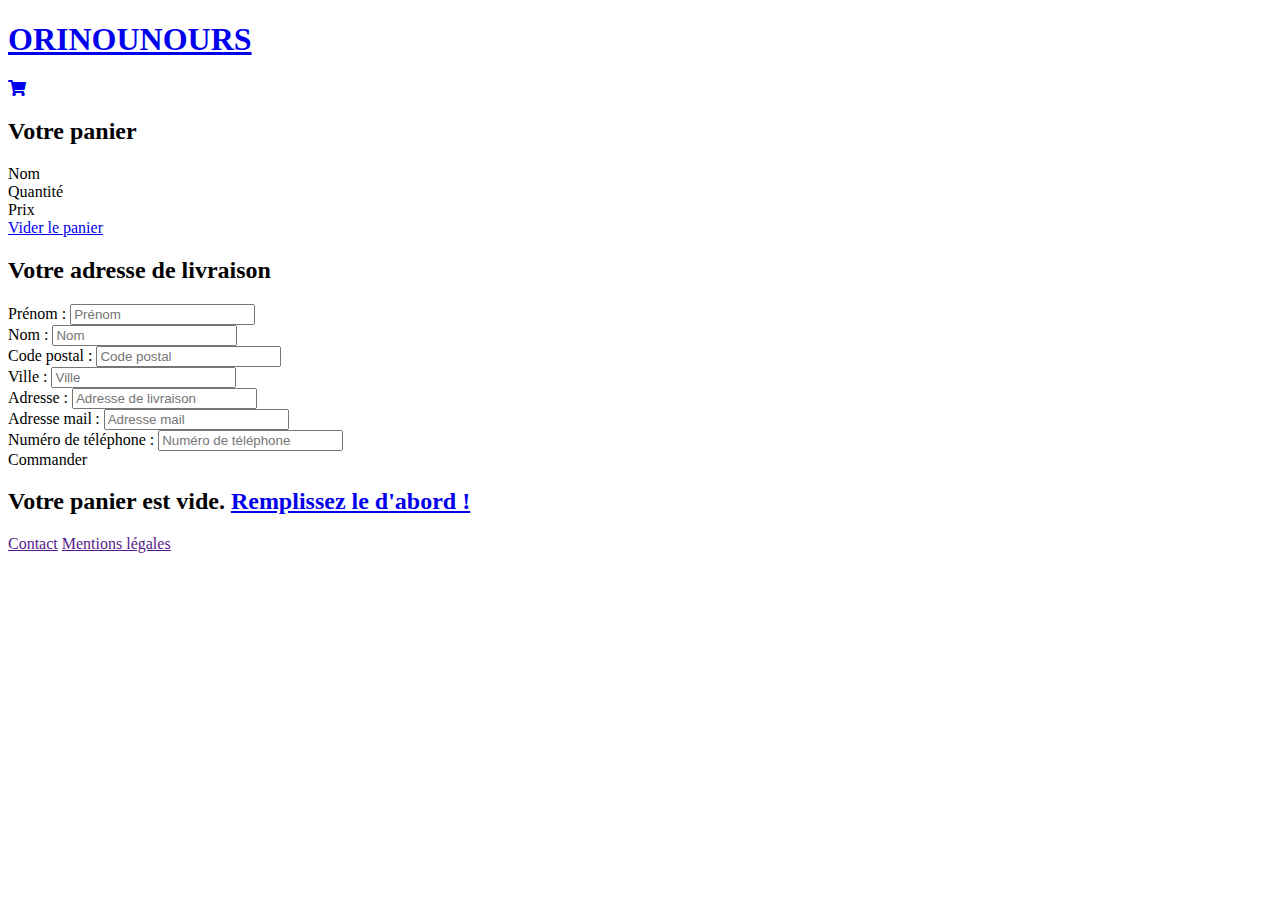
==== front end/cart.html @ 50574a0c "créations des pages carte et index html" ====
<!DOCTYPE html>
<html lang="fr">
<head>
    <meta charset="UTF-8">
    <meta http-equiv="X-UA-Compatible" content="IE=edge">
    <meta name="viewport" content="width=device-width, initial-scale=1.0">
    
    <!--CSS-->  
    <link rel="stylesheet" href="./styles/carte.css">
    <link rel="stylesheet" href="https://cdnjs.cloudflare.com/ajax/libs/font-awesome/5.13.1/css/all.min.css">

    <title>Panier</title>
</head>
<body>
    <header>
        <div class="container-fluid">
            <div class="header-container">
                <div class="nav">
                    <a href="./index.html"><h1 class="nav__logo">ORINOUNOURS</h1></a>
                    <a href="./cart.html"><div class="nav__cart">
                        <i class="fas fa-shopping-cart"></i>
                    </a>
                    </div>
            </div>
        </div>
    </header>
    <main>
        <div class="container">
            <div class="cart-card">
                <h2 class="cart">Votre panier</h2>
                <div class="cart-card__recap">
                    <div class="cart-card__recap__row ">
                        <div class="cart-card__recap__title first-line">Nom</div>
                        <div class="cart-card__recap__title title-quantity first-line">Quantité</div>
                        <div class="cart-card__recap__title data-price first-line">Prix </div>

                    </div>                     
                    <div class="width-to-empty-cart">
                        <a href="./cart.html">
                            <div class="cart-card__form__button to-empty-cart">
                                Vider le panier
                            </div>
                        </a>
                    </div>
                    <h2 class="total"></h2>            
                </div>
                <div class="cart-card__form">
                    <h2>Votre adresse de livraison</h2>
                    <form class="form">
                        <div class="name-and-lastname">
                            <div class="cart-card__form-line" id="bloc__name">
                                <label for="name">Prénom :</label>
                                <input type="text" placeholder="Prénom" id="name" name="user_name" required> 
                            </div>
                            <div class="cart-card__form-line" id="bloc__lastname">
                                <label for="lastname">Nom :</label>
                                <input type="text" placeholder="Nom" id="lastname" name="user_lastname" required>
                            </div>
                        </div>        
                        <div class="postal-and-city">
                            <div class="cart-card__form-line" id="bloc__postal">
                                <label for="postal">Code postal :</label>
                                <input type="text" placeholder="Code postal" id="postal" name="user_postal" required>
                            </div>
                            <div class="cart-card__form-line" id="bloc__city">
                                <label for="city">Ville :</label>
                                <input type="text" placeholder="Ville" id="city" name="user_city" required>
                            </div>
                        </div>
                        <div class="cart-card__form-line" id="bloc__adress">
                            <label for="adress">Adresse :</label>
                            <input type="text" placeholder="Adresse de livraison" id="adress" name="user_adress" required>
                        </div>
                        <div class="cart-card__form-line" id="bloc__mail">
                            <label for="mail">Adresse mail :</label>
                            <input type="email" placeholder="Adresse mail" id="mail" name="user_mail" required>
                        </div>
                        <div class="cart-card__form-line" id="bloc__phone">
                            <label for="phone" >Numéro de téléphone :</label>
                            <input type="tel" placeholder="Numéro de téléphone" id="phone" name="phone" required >
                        </div>
                        <div class="erreur"></div>
                        <div class="cart-card__form__buttons">
                                <div id="submit" class="cart-card__form__button to-pay" >Commander</div>
                        </div>
                    </form>

                    <div class="added-to-cart-confirmation">
                        <p class="confirmation-text"></p>
                    </div>
                    
                    
                </div>
            </div>
            <div class="if-empty-cart">
                <h2>Votre panier est vide. <a href="./index.html">Remplissez le d'abord !</a></h2>
            </div>
        </div>
    </main>
    <footer>
        <div class="nav">
            <a href="" class="nav__link">Contact</a>
            <a href="" class="nav__link">Mentions légales</a>
        </div>
    </footer>
    <script type="module" src="./scripts/cart.js"></script>

</body>
</html>
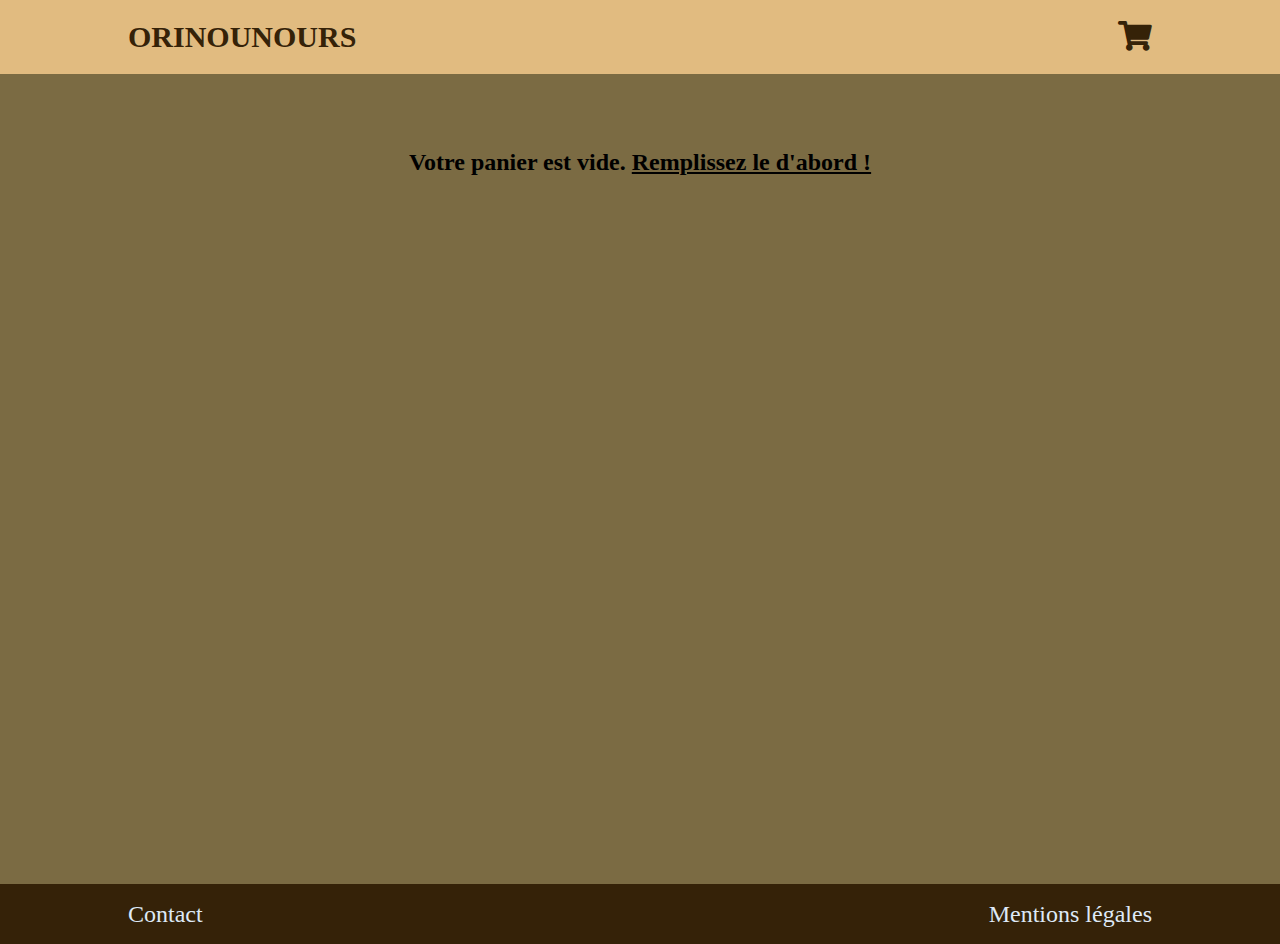
==== commit cc8690b8: "ajout du css cart.css" ====
--- a/front end/cart.html
+++ b/front end/cart.html
@@ -6,7 +6,7 @@
     <meta name="viewport" content="width=device-width, initial-scale=1.0">
     
     <!--CSS-->  
-    <link rel="stylesheet" href="./styles/carte.css">
+    <link rel="stylesheet" href="./styles/cart.css">
     <link rel="stylesheet" href="https://cdnjs.cloudflare.com/ajax/libs/font-awesome/5.13.1/css/all.min.css">
 
     <title>Panier</title>
--- a/front end/styles/cart.css
+++ b/front end/styles/cart.css
@@ -0,0 +1,531 @@
+*,
+::before ::after {
+-webkit-box-sizing: border-box;
+        box-sizing: border-box;
+margin: 0;
+padding: 0;
+}
+
+body {
+font-family: "Josefin sans";
+margin: 0;
+padding: 0;
+}
+
+a {
+text-decoration: none;
+color: #352208;
+}
+
+h1 {
+    font-family: "MV Boli";
+}
+
+.container-fluid {
+    display: -webkit-box;
+    display: -ms-flexbox;
+    display: flex;
+    -webkit-box-align: center;
+        -ms-flex-align: center;
+            align-items: center;
+    width: 100%;
+    background: #e1bb80;
+}
+
+.header-container {
+    width: 100%;
+    display: -webkit-box;
+    display: -ms-flexbox;
+    display: flex;
+    -webkit-box-pack: center;
+        -ms-flex-pack: center;
+            justify-content: center;
+    -ms-flex-item-align: center;
+        align-self: center;
+}
+
+.nav {
+    display: -webkit-box;
+    display: -ms-flexbox;
+    display: flex;
+    -webkit-box-pack: justify;
+        -ms-flex-pack: justify;
+            justify-content: space-between;
+    -webkit-box-align: center;
+        -ms-flex-align: center;
+            align-items: center;
+    width: 80%;
+}
+
+.nav__logo {
+    color: #352208;
+    font-size: 30px;
+}
+
+.nav__cart {
+    position: relative;
+    color: #352208;
+    font-size: 30px;
+}
+
+.nav__cart:hover a {
+    color: #613e0f;
+    -webkit-transition: 0.3s;
+    transition: 0.3s;
+}
+
+.nav__cart__number {
+    display: -webkit-inline-box;
+    display: -ms-inline-flexbox;
+    display: inline-flex;
+    -webkit-box-pack: center;
+        -ms-flex-pack: center;
+            justify-content: center;
+    -webkit-box-align: center;
+        -ms-flex-align: center;
+            align-items: center;
+    font-size: 20px;
+    position: absolute;
+    padding: 5px 5px;
+    height: 14px;
+    background-color: #7b6b43;
+    color: #dee9f7;
+    top: -15px;
+    right: -15px;
+    border-radius: 200px;
+}
+
+.nav__cart__number p {
+    margin: 0;
+    padding: 0;
+    height: auto;
+}
+
+.container {
+    display: -webkit-box;
+    display: -ms-flexbox;
+    display: flex;
+    -webkit-box-pack: center;
+        -ms-flex-pack: center;
+            justify-content: center;
+    -ms-flex-item-align: center;
+        align-self: center;
+    width: 100%;
+    background: #7b6b43;
+}
+
+.container .cart-card {
+    overflow: hidden;
+    margin: 50px 15px;
+    display: none;
+    width: 600px;
+    background: #dee9f7;
+    border-radius: 20px 20px 20px 20px;
+    -webkit-box-shadow: 0px 0px 10px 0px rgba(63, 63, 63, 0.49);
+            box-shadow: 0px 0px 10px 0px rgba(63, 63, 63, 0.49);
+}
+
+.container .cart-card .cart {
+    margin-left: 10px;
+}
+
+.container .cart-card__recap {
+    margin: 10px 0 10px 10px;
+    width: 90%;
+    background: #dee9f7;
+}
+
+.container .cart-card__recap__row {
+    display: -webkit-box;
+    display: -ms-flexbox;
+    display: flex;
+    -webkit-box-pack: justify;
+        -ms-flex-pack: justify;
+            justify-content: space-between;
+    width: 100%;
+}
+
+.container .cart-card__recap .first-line {
+    display: -webkit-box;
+    display: -ms-flexbox;
+    display: flex;
+    -webkit-box-pack: center;
+        -ms-flex-pack: center;
+            justify-content: center;
+    -ms-flex-item-align: center;
+        align-self: center;
+    font-size: 19px;
+    text-decoration: underline;
+}
+
+.container .cart-card__recap__title {
+    display: -webkit-box;
+    display: -ms-flexbox;
+    display: flex;
+    -webkit-box-pack: center;
+        -ms-flex-pack: center;
+            justify-content: center;
+    -ms-flex-item-align: center;
+        align-self: center;
+    width: 120px;
+    height: 30px;
+    font-weight: bold;
+}
+
+.container .cart-card__recap__data {
+    display: -webkit-box;
+    display: -ms-flexbox;
+    display: flex;
+    -webkit-box-pack: center;
+        -ms-flex-pack: center;
+            justify-content: center;
+    -ms-flex-item-align: center;
+        align-self: center;
+    width: 120px;
+    margin: 2px 0;
+    height: 30px;
+}
+
+.container .cart-card__recap__data .fa-trash:hover {
+    cursor: pointer;
+    opacity: 0.7;
+    font-size: 17px;
+    -webkit-transition: 0.3s;
+    transition: 0.3s;
+}
+
+.container .cart-card__recap .cart-card__form__button {
+    margin: 5px 0;
+    width: 130px;
+    padding: 20px;
+    border-radius: 5px;
+    border: solid 1px #352208;
+}
+
+.container .cart-card__form {
+    width: 100%;
+    display: -webkit-box;
+    display: -ms-flexbox;
+    display: flex;
+    -webkit-box-orient: vertical;
+    -webkit-box-direction: normal;
+        -ms-flex-direction: column;
+            flex-direction: column;
+    -webkit-box-pack: center;
+        -ms-flex-pack: center;
+            justify-content: center;
+    -webkit-box-align: center;
+        -ms-flex-align: center;
+            align-items: center;
+    color: #352208;
+    height: 100%;
+}
+
+.container .cart-card__form .form {
+    width: 80%;
+    display: -webkit-box;
+    display: -ms-flexbox;
+    display: flex;
+    -webkit-box-orient: vertical;
+    -webkit-box-direction: normal;
+        -ms-flex-direction: column;
+            flex-direction: column;
+    -webkit-box-pack: start;
+        -ms-flex-pack: start;
+            justify-content: flex-start;
+    -webkit-box-align: stretch;
+        -ms-flex-align: stretch;
+            align-items: stretch;
+}
+
+.container .cart-card__form .name-and-lastname {
+    display: -webkit-box;
+    display: -ms-flexbox;
+    display: flex;
+    -webkit-box-pack: justify;
+        -ms-flex-pack: justify;
+            justify-content: space-between;
+    width: 100%;
+}
+
+.container .cart-card__form .postal-and-city {
+    display: -webkit-box;
+    display: -ms-flexbox;
+    display: flex;
+    -webkit-box-pack: justify;
+        -ms-flex-pack: justify;
+            justify-content: space-between;
+    width: 100%;
+}
+
+.container .cart-card__form .cart-card__form-line {
+    margin: 5px 0px;
+}
+
+.container .cart-card__form .cart-card__form-line label {
+    display: none;
+}
+
+.container .cart-card__form .cart-card__form-line {
+    width: 100%;
+    max-width: 300px;
+}
+
+.container .cart-card__form #bloc__phone {
+    width: 100%;
+}
+
+.container .cart-card__form #bloc__mail {
+    width: 100%;
+}
+
+.container .cart-card__form #bloc__mail input[type="text"] {
+    margin: 10px;
+}
+
+.container .cart-card__form #bloc__mail #bloc__adress {
+    display: -webkit-box;
+    display: -ms-flexbox;
+    display: flex;
+    -webkit-box-orient: vertical;
+    -webkit-box-direction: normal;
+        -ms-flex-direction: column;
+            flex-direction: column;
+    width: 100%;
+}
+
+.container .cart-card__form__buttons {
+    display: -webkit-box;
+    display: -ms-flexbox;
+    display: flex;
+    -ms-flex-pack: distribute;
+        justify-content: space-around;
+    text-align: center;
+}
+
+.container .cart-card__form__quantity {
+    margin-bottom: 20px;
+}
+
+.container .cart-card__form__color {
+    margin-bottom: 40px;
+}
+
+.container .cart-card__form .cart-card__form__button {
+    padding: 20px;
+    background: #e1bb80;
+    border-radius: 5px;
+    border: solid 1px #352208;
+}
+
+.container .cart-card__form .erreur {
+    padding: 5px 0;
+    color: red;
+}
+
+.container .cart-card__form .to-pay {
+    font-family: Josefin Sans;
+    font-size: 18px;
+    margin-bottom: 20px;
+    display: -webkit-box;
+    display: -ms-flexbox;
+    display: flex;
+    -webkit-box-pack: center;
+        -ms-flex-pack: center;
+            justify-content: center;
+    -ms-flex-item-align: center;
+        align-self: center;
+}
+
+.container .cart-card__form .to-pay:hover {
+    cursor: pointer;
+    opacity: 0.8;
+}
+
+.container .if-empty-cart {
+    display: -webkit-box;
+    display: -ms-flexbox;
+    display: flex;
+    -webkit-box-pack: center;
+        -ms-flex-pack: center;
+            justify-content: center;
+    -ms-flex-item-align: center;
+        align-self: center;
+    height: 90vh;
+}
+
+.container .if-empty-cart h2 {
+    margin-top: 75px;
+}
+
+.container .if-empty-cart h2 a {
+    color: black;
+    text-decoration: underline;
+}
+
+.container .total {
+    margin-bottom: 0;
+}
+
+.title-quantity {
+    display: -webkit-box;
+    display: -ms-flexbox;
+    display: flex;
+    -webkit-box-pack: center;
+        -ms-flex-pack: center;
+            justify-content: center;
+    -ms-flex-item-align: center;
+        align-self: center;
+}
+
+.title-remove {
+    display: -webkit-box;
+    display: -ms-flexbox;
+    display: flex;
+    -webkit-box-pack: center;
+        -ms-flex-pack: center;
+            justify-content: center;
+    -ms-flex-item-align: center;
+        align-self: center;
+}
+
+.data-bin {
+    display: -webkit-box;
+    display: -ms-flexbox;
+    display: flex;
+    -webkit-box-pack: center;
+        -ms-flex-pack: center;
+            justify-content: center;
+    -ms-flex-item-align: center;
+        align-self: center;
+}
+
+.data-quantity {
+    display: -webkit-box;
+    display: -ms-flexbox;
+    display: flex;
+    -webkit-box-pack: center;
+        -ms-flex-pack: center;
+            justify-content: center;
+    -ms-flex-item-align: center;
+        align-self: center;
+}
+
+.width-to-empty-cart {
+    display: -webkit-box;
+    display: -ms-flexbox;
+    display: flex;
+    -webkit-box-pack: center;
+        -ms-flex-pack: center;
+            justify-content: center;
+    -webkit-box-align: end;
+        -ms-flex-align: end;
+            align-items: flex-end;
+}
+
+.width-to-empty-cart .to-empty-cart {
+    display: -webkit-box;
+    display: -ms-flexbox;
+    display: flex;
+    -webkit-box-pack: center;
+        -ms-flex-pack: center;
+            justify-content: center;
+    -ms-flex-item-align: center;
+        align-self: center;
+}
+
+.width-to-empty-cart .to-empty-cart:hover {
+    cursor: pointer;
+    opacity: 0.8;
+}
+
+footer {
+    background: #352208;
+    display: -webkit-box;
+    display: -ms-flexbox;
+    display: flex;
+    -webkit-box-pack: center;
+        -ms-flex-pack: center;
+            justify-content: center;
+    -ms-flex-item-align: center;
+        align-self: center;
+    width: 100%;
+    height: 60px;
+}
+
+footer .nav {
+    max-width: 1700px;
+    color: #dee9f7;
+    display: -webkit-box;
+    display: -ms-flexbox;
+    display: flex;
+    -webkit-box-pack: justify;
+        -ms-flex-pack: justify;
+            justify-content: space-between;
+    width: 80%;
+    padding: 0 40px;
+}
+
+footer .nav__link {
+    color: #dee9f7;
+    font-size: 24px;
+}
+
+@media screen and (max-width: 530px) {
+    .cart-card {
+    height: 750px;
+    }
+    .data-bin {
+    display: none;
+    }
+    .data-price {
+    display: -webkit-box;
+    display: -ms-flexbox;
+    display: flex;
+    -webkit-box-pack: center;
+        -ms-flex-pack: center;
+            justify-content: center;
+    -ms-flex-item-align: center;
+        align-self: center;
+    }
+    .name-and-lastname,
+    .postal-and-city {
+    -webkit-box-orient: vertical;
+    -webkit-box-direction: normal;
+        -ms-flex-direction: column;
+            flex-direction: column;
+    -webkit-box-pack: center;
+        -ms-flex-pack: center;
+            justify-content: center;
+    }
+    .cart-card__form-line {
+    display: -webkit-box;
+    display: -ms-flexbox;
+    display: flex;
+    -webkit-box-pack: center;
+        -ms-flex-pack: center;
+            justify-content: center;
+    -ms-flex-item-align: center;
+        align-self: center;
+    width: 100%;
+    }
+    input {
+    width: 100%;
+    }
+    h2 {
+    color: black;
+    text-align: center;
+    }
+    footer .nav {
+    width: 90%;
+    }
+    footer .nav__link {
+    font-size: 20px;
+    }
+}
+  /*# sourceMappingURL=cart.css.map */
+
+
+
+
+
